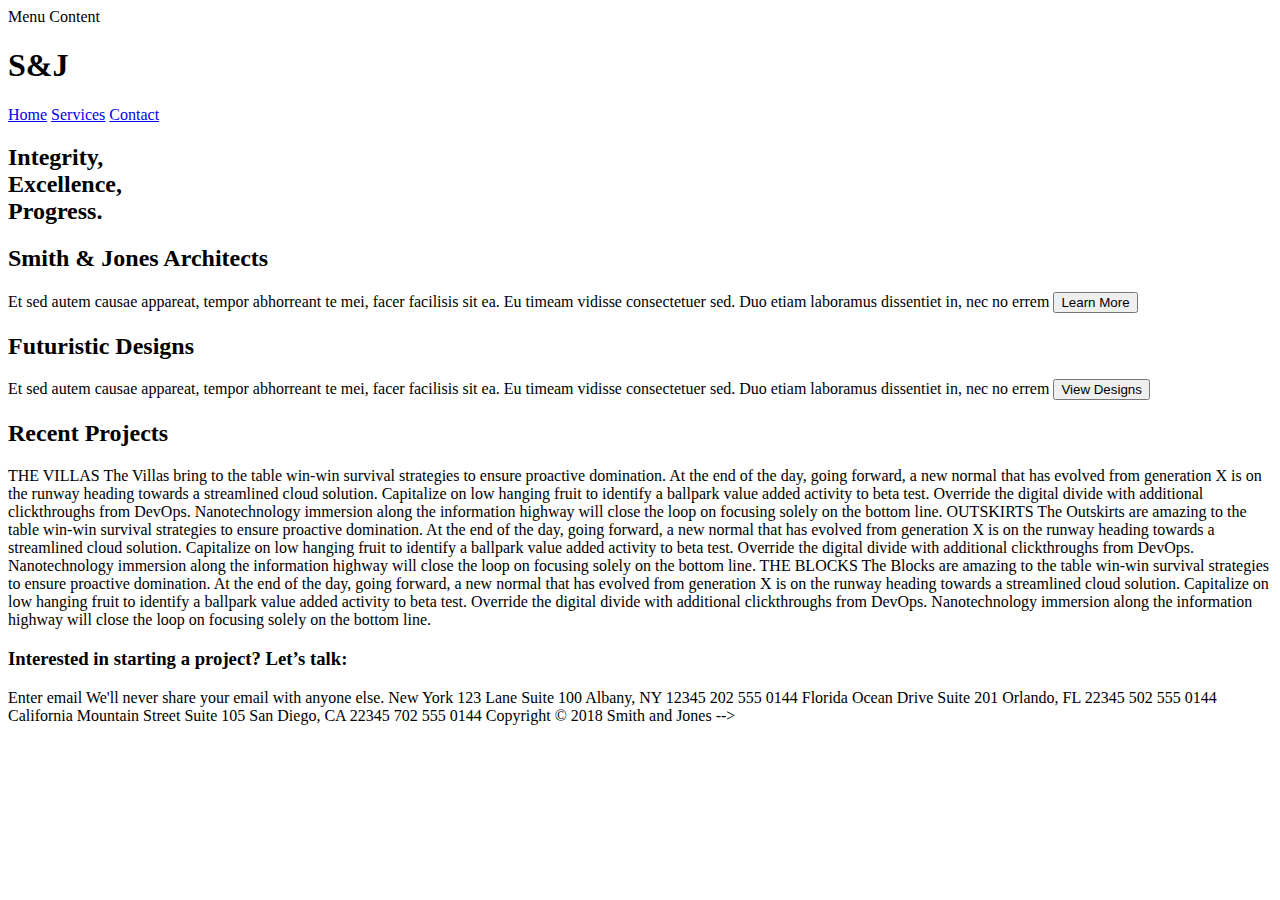
==== index.html @ 71486c0d "Mark up" ====
<!DOCTYPE html>
<html lang="en">
<head>
	<meta charset="utf-8">
	<title>Home</title>
	<link href="https://fonts.googleapis.com/css?family=Roboto:400,700" rel="stylesheet">
	<link rel="stylesheet" href="css/index.css">
	<!--[if IE]>
		<script src="http://html5shiv.googlecode.com/svn/trunk/html5.js"></script>
	<![endif]-->
</head>

<body>

	

 Menu Content 
<h1>S&J</h1>

<nav>
		<a href = "#">Home</a>
		<a href = "#">Services</a>
		<a href = "#">Contact</a> 
</nav>




<!-- Home Page Content:   -->
	
<h2>
		Integrity,<br>
		Excellence,<br>
		Progress.
</h2>

<div>
		<h2>Smith & Jones Architects</h2>
		<p>
				Et sed autem causae appareat, tempor abhorreant te mei, facer facilisis sit ea. Eu timeam vidisse consectetuer sed.
				 Duo etiam laboramus dissentiet in, nec no errem 
		
				<button>Learn More</button>
		</p>		
</div>



<h2>Futuristic Designs</h2>

<p>
		Et sed autem causae appareat, tempor abhorreant te mei, facer facilisis sit ea. 
		Eu timeam vidisse consectetuer sed. Duo etiam laboramus dissentiet in, nec no errem 
		<button>View Designs</button>
</p>

<h2>Recent Projects</h2>

<p>
		THE VILLAS

		The Villas bring to the table win-win survival strategies to ensure proactive domination. At the end of the day, going forward, a new normal that has evolved from generation X is on the runway heading towards a streamlined cloud solution. 
		
		Capitalize on low hanging fruit to identify a ballpark value added activity to beta test. Override the digital divide with additional clickthroughs from DevOps. Nanotechnology immersion along the information highway will close the loop on focusing solely on the bottom line.
		
		OUTSKIRTS
		
		The Outskirts are amazing to the table win-win survival strategies to ensure proactive domination. At the end of the day, going forward, a new normal that has evolved from generation X is on the runway heading towards a streamlined cloud solution. 
		
		Capitalize on low hanging fruit to identify a ballpark value added activity to beta test. Override the digital divide with additional clickthroughs from DevOps. Nanotechnology immersion along the information highway will close the loop on focusing solely on the bottom line.
		
		THE BLOCKS
		
		The Blocks are amazing to the table win-win survival strategies to ensure proactive domination. At the end of the day, going forward, a new normal that has evolved from generation X is on the runway heading towards a streamlined cloud solution. 
		
		Capitalize on low hanging fruit to identify a ballpark value added activity to beta test. Override the digital divide with additional clickthroughs from DevOps. Nanotechnology immersion along the information highway will close the loop on focusing solely on the bottom line.
		
</p>


<!--FOOTER CONTENT-->
<footer>
	
</footer>
<h3>
		Interested in starting a project?  
		Let’s talk:
</h3>

Enter email

We'll never share your email with anyone else.

New York
123 Lane
Suite 100
Albany, NY 12345
202 555 0144

Florida
Ocean Drive
Suite 201
Orlando, FL 22345
502 555 0144

California
Mountain Street
Suite 105
San Diego, CA 22345
702 555 0144

Copyright © 2018 Smith and Jones
-->
	<script src="js/index.js"></script>
</body>
</html>
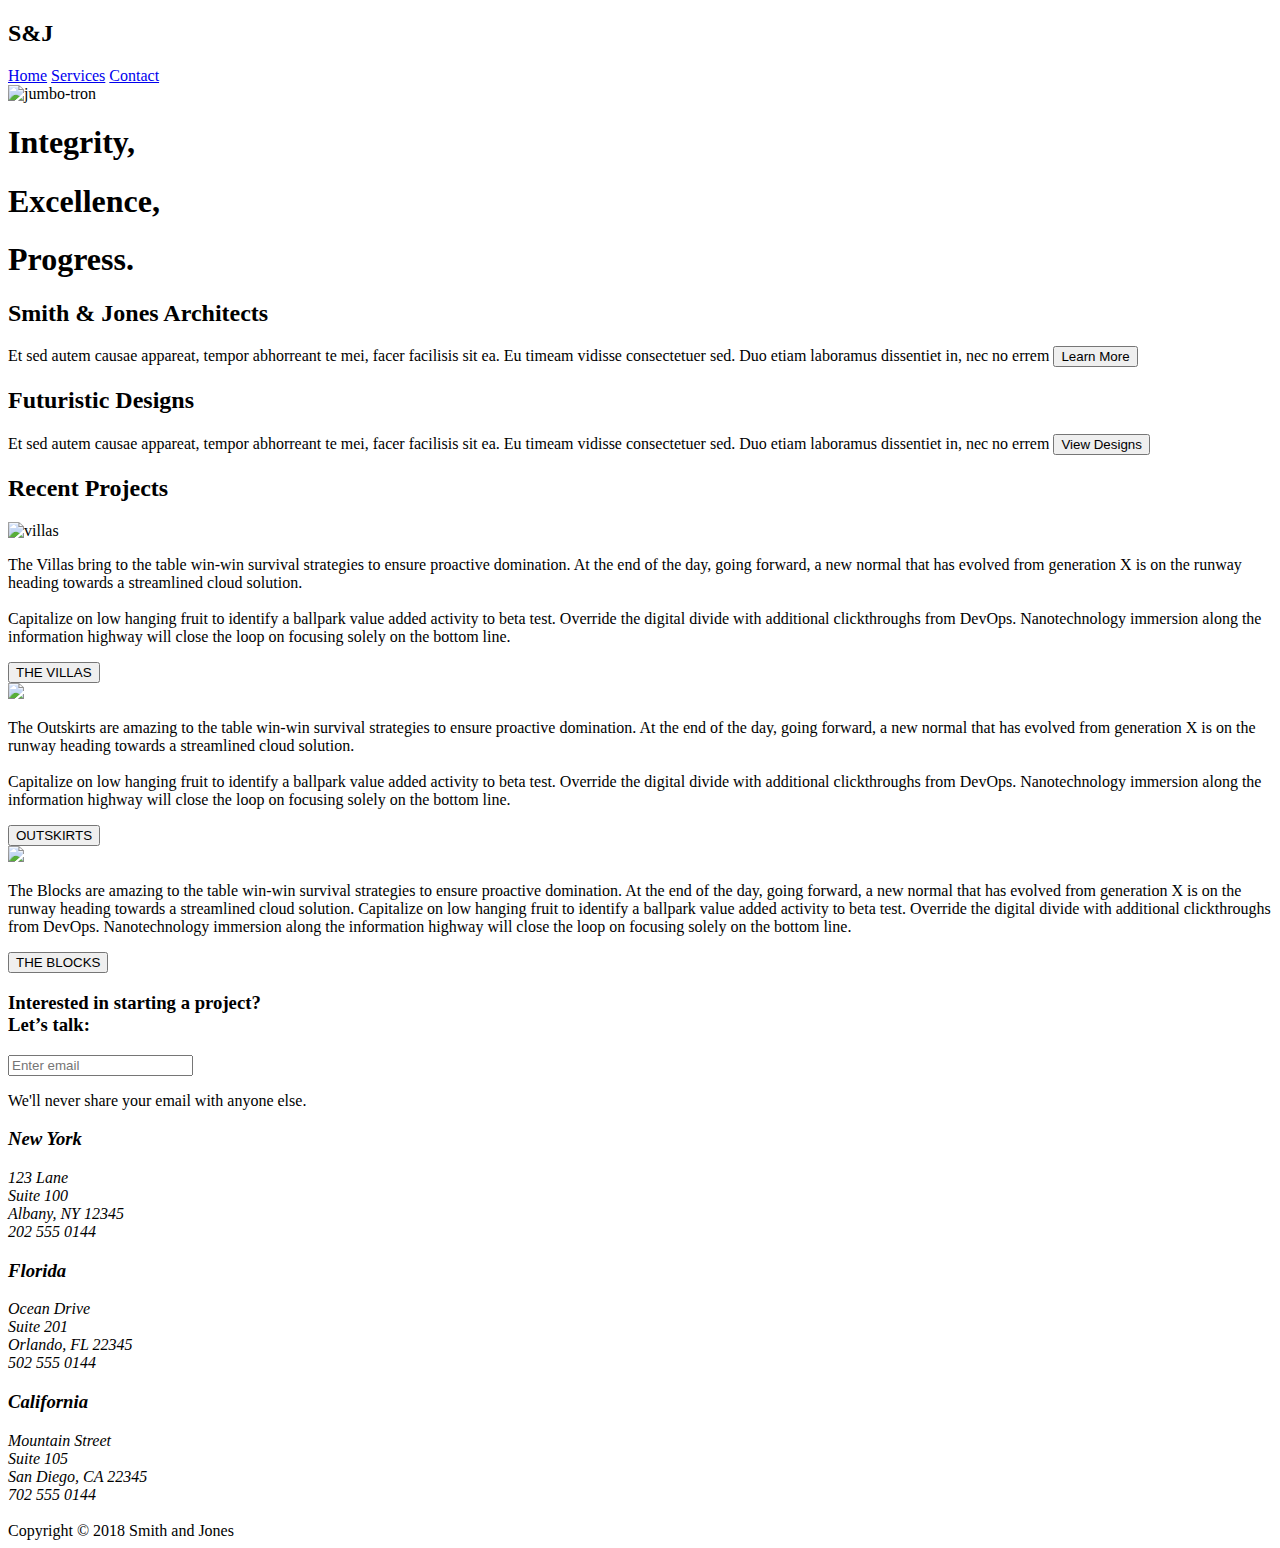
==== commit 16141e23: "Markup" ====
--- a/index.html
+++ b/index.html
@@ -11,106 +11,162 @@
 </head>
 
 <body>
+	<div class="container">
+			<header>
+					<h2>S&J</h2>
+					<nav>
+							<a href = "#">Home</a>
+							<a href = "#">Services</a>
+							<a href = "#">Contact</a> 
+					</nav>
+			</header>
+			
+			
+			<!-- Home Page Content:   -->
+			<div class = "jumbotron">
+				<img class="jumbo desktop"  src="home-jumbotron.png" alt="jumbo-tron">
+				<div class="title">
+					<h1 class = 'Intergrity'>Integrity,</h1>
+					<h1 class='Excellence'>Excellence,</h1>
+					<h1 class='Progress'>Progress.</h1>	
+				</div>	
+			</div>
+			<section>
+					<div class= "top1">
+							<h2>Smith & Jones Architects</h2>
+							<p>
+									Et sed autem causae appareat, tempor abhorreant te mei, facer facilisis sit ea. Eu timeam vidisse consectetuer sed.
+									 Duo etiam laboramus dissentiet in, nec no errem 
+							
+									<button>Learn More</button>
+							</p>		
+					</div>
+					
+					
+					<div class="top2">
+							<h2>Futuristic Designs</h2>
+					
+							<p>
+									Et sed autem causae appareat, tempor abhorreant te mei, facer facilisis sit ea. 
+									Eu timeam vidisse consectetuer sed. Duo etiam laboramus dissentiet in, nec no errem 
+									<button>View Designs</button>
+							</p>
+					</div>
+					
+					<div class="recent projects">
+					
+					</div>
+					<h2>Recent Projects</h2>
+					<div class= "recent-divs">
+						<img class="desktop" src="home-villas-img.png" alt="villas">
+						<p>
+								The Villas bring to the table win-win survival strategies to ensure proactive domination.
+								At the end of the day, going forward, 
+								a new normal that has evolved from generation X is on the runway heading towards a streamlined cloud solution. 
+							   <br>
+							   <br>
+			
+							   Capitalize on low hanging fruit to identify a ballpark value added activity to beta test.
+								Override the digital divide with additional clickthroughs from DevOps.
+								 Nanotechnology immersion along the information highway will close the 
+								 loop on focusing solely on the bottom line.
+						</p>
+						<button class="villas">THE VILLAS</button>		
+					</div>
+			
+			
+					<div class="recent-divs">
+						<img class="desktop" src="home-outskirts-img.png">
+						
+						<p>
+								The Outskirts are amazing to the table win-win survival strategies to ensure proactive domination. 
+								At the end of the day, going forward, 
+								a new normal that has evolved from generation X is on the runway heading towards a streamlined cloud solution. 
+								<br>
+								<br>
+									
+								Capitalize on low hanging fruit to identify a ballpark value added activity to beta test. 
+								Override the digital divide with additional clickthroughs from DevOps.
+								 Nanotechnology immersion along the information highway will close the loop on focusing solely on the bottom line.
+						</p>
+			
+							<button class="outskirts">OUTSKIRTS</button>		
+					</div>
+					<div class="recent-divs">
+			
+						<img class="desktop" src="home-the-blocks.png">
+							<p>
+									The Blocks are amazing to the table win-win survival strategies to ensure proactive domination. 
+									At the end of the day, going forward, a new normal that has evolved from generation X is on the runway heading towards a streamlined cloud solution. 
+									
+									Capitalize on low hanging fruit to identify a ballpark value added activity to beta test. 
+									Override the digital divide with additional clickthroughs from DevOps.
+									 Nanotechnology immersion along the information highway will close the loop on focusing solely on the bottom line.
+							</p>
+							<button class="blocks">THE BLOCKS</button>
+							
+							
+			
+					</div>
+			
+			</section>
+			
+			
+			
+			<!--FOOTER CONTENT-->
+			<div class="footer-div">
+				<footer>
+						<div class ="contact">
+								<h3>
+										Interested in starting a project?<br> 
+										Let’s talk:
+								</h3>
+								<form id = "email">
+										<input class = "email-text" placeholder = "Enter email">
+								</form>
+								
+								<p>We'll never share your email with anyone else.</p>
+						</div>
+						
+						<div class="addresses">
+						
+						</div>
+						<address>
+								<h3>New York</h3>
+								123 Lane<br>
+								Suite 100<br>
+								Albany, NY 12345<br>
+								202 555 0144
+						</address>
+						
+						<address>
+								<h3>Florida</h3>
+								Ocean Drive<br>
+								Suite 201<br>
+								Orlando, FL 22345<br>
+								502 555 0144
+								
+						</address>
+						
+						<address>
+								<h3>California</h3>
+								Mountain Street<br>
+								Suite 105<br>
+								San Diego, CA 22345<br>
+								702 555 0144
+						</address>
+						
+						<br>
+						<div class ="copyright">
+								Copyright © 2018 Smith and Jones
+						</div>
+				</footer>
+			</div>
 
+	</div>
 	
 
- Menu Content 
-<h1>S&J</h1>
 
-<nav>
-		<a href = "#">Home</a>
-		<a href = "#">Services</a>
-		<a href = "#">Contact</a> 
-</nav>
-
-
-
-
-<!-- Home Page Content:   -->
-	
-<h2>
-		Integrity,<br>
-		Excellence,<br>
-		Progress.
-</h2>
-
-<div>
-		<h2>Smith & Jones Architects</h2>
-		<p>
-				Et sed autem causae appareat, tempor abhorreant te mei, facer facilisis sit ea. Eu timeam vidisse consectetuer sed.
-				 Duo etiam laboramus dissentiet in, nec no errem 
-		
-				<button>Learn More</button>
-		</p>		
-</div>
-
-
-
-<h2>Futuristic Designs</h2>
-
-<p>
-		Et sed autem causae appareat, tempor abhorreant te mei, facer facilisis sit ea. 
-		Eu timeam vidisse consectetuer sed. Duo etiam laboramus dissentiet in, nec no errem 
-		<button>View Designs</button>
-</p>
-
-<h2>Recent Projects</h2>
-
-<p>
-		THE VILLAS
-
-		The Villas bring to the table win-win survival strategies to ensure proactive domination. At the end of the day, going forward, a new normal that has evolved from generation X is on the runway heading towards a streamlined cloud solution. 
-		
-		Capitalize on low hanging fruit to identify a ballpark value added activity to beta test. Override the digital divide with additional clickthroughs from DevOps. Nanotechnology immersion along the information highway will close the loop on focusing solely on the bottom line.
-		
-		OUTSKIRTS
-		
-		The Outskirts are amazing to the table win-win survival strategies to ensure proactive domination. At the end of the day, going forward, a new normal that has evolved from generation X is on the runway heading towards a streamlined cloud solution. 
-		
-		Capitalize on low hanging fruit to identify a ballpark value added activity to beta test. Override the digital divide with additional clickthroughs from DevOps. Nanotechnology immersion along the information highway will close the loop on focusing solely on the bottom line.
-		
-		THE BLOCKS
-		
-		The Blocks are amazing to the table win-win survival strategies to ensure proactive domination. At the end of the day, going forward, a new normal that has evolved from generation X is on the runway heading towards a streamlined cloud solution. 
-		
-		Capitalize on low hanging fruit to identify a ballpark value added activity to beta test. Override the digital divide with additional clickthroughs from DevOps. Nanotechnology immersion along the information highway will close the loop on focusing solely on the bottom line.
-		
-</p>
-
-
-<!--FOOTER CONTENT-->
-<footer>
-	
-</footer>
-<h3>
-		Interested in starting a project?  
-		Let’s talk:
-</h3>
-
-Enter email
-
-We'll never share your email with anyone else.
-
-New York
-123 Lane
-Suite 100
-Albany, NY 12345
-202 555 0144
-
-Florida
-Ocean Drive
-Suite 201
-Orlando, FL 22345
-502 555 0144
-
-California
-Mountain Street
-Suite 105
-San Diego, CA 22345
-702 555 0144
-
-Copyright © 2018 Smith and Jones
--->
 	<script src="js/index.js"></script>
 </body>
 </html>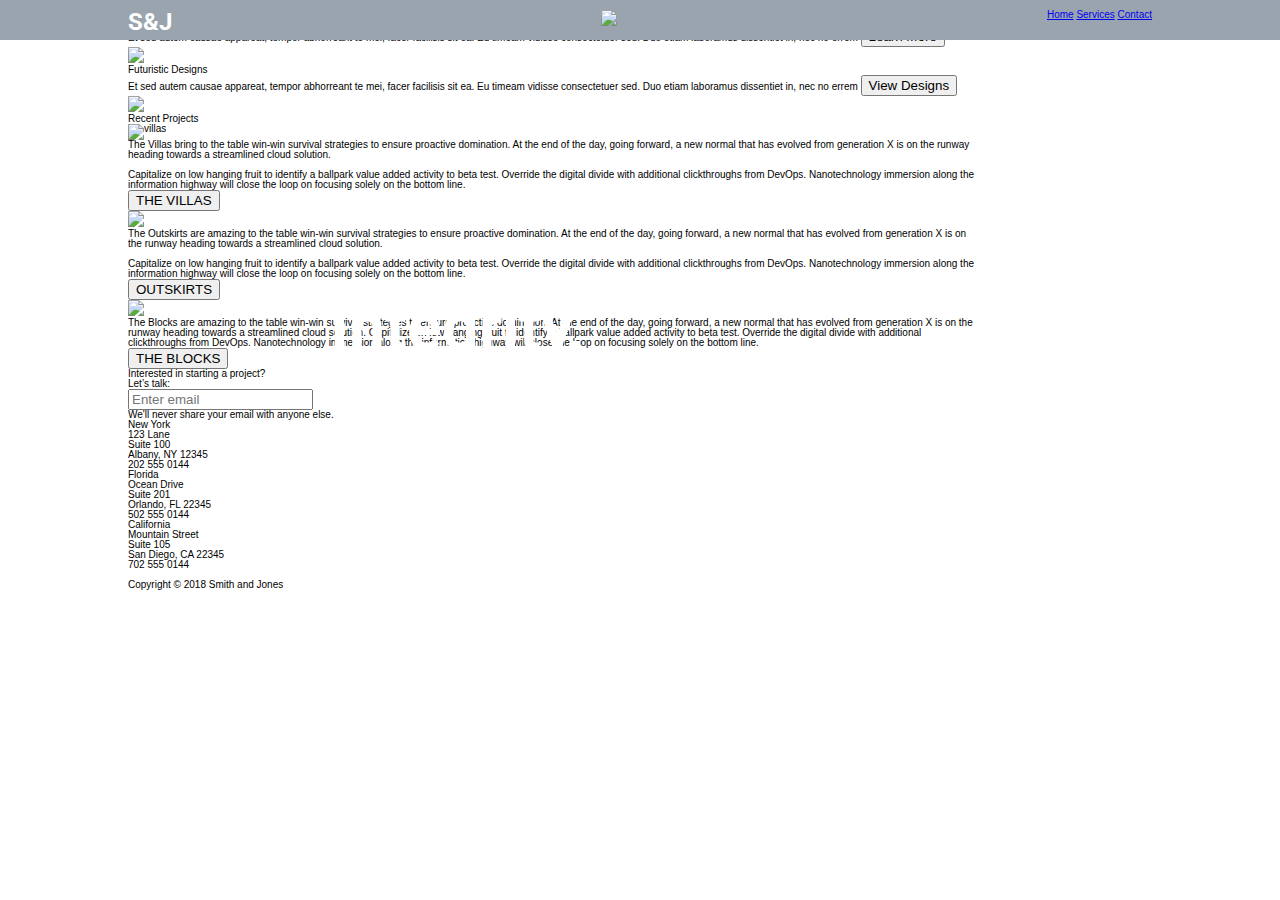
==== commit 21bb3e15: "mayankho-trumble" ====
--- a/index.html
+++ b/index.html
@@ -1,7 +1,9 @@
 <!DOCTYPE html>
 <html lang="en">
+
 <head>
 	<meta charset="utf-8">
+	<meta name="viewport" content="width=device-width, initial-scale=1">
 	<title>Home</title>
 	<link href="https://fonts.googleapis.com/css?family=Roboto:400,700" rel="stylesheet">
 	<link rel="stylesheet" href="css/index.css">
@@ -11,162 +13,196 @@
 </head>
 
 <body>
+
+	<div class="header-div">
+		<div class="header box">
+			<header>
+				<div class="logo">S&J</div>
+				<div class="hamburger-div">
+					<img id="hamburger" src="img/nav-hamburger.png">
+				</div>
+				<nav class="nav nav-ghost">
+					<a href="index.html">Home</a>
+					<a href="#">Services</a>
+					<a href="#">Contact</a>
+
+				</nav>
+			</header>
+
+		</div>
+	</div>
 	<div class="container">
-			<header>
-					<h2>S&J</h2>
-					<nav>
-							<a href = "#">Home</a>
-							<a href = "#">Services</a>
-							<a href = "#">Contact</a> 
-					</nav>
-			</header>
-			
-			
-			<!-- Home Page Content:   -->
-			<div class = "jumbotron">
-				<img class="jumbo desktop"  src="home-jumbotron.png" alt="jumbo-tron">
-				<div class="title">
-					<h1 class = 'Intergrity'>Integrity,</h1>
-					<h1 class='Excellence'>Excellence,</h1>
-					<h1 class='Progress'>Progress.</h1>	
-				</div>	
-			</div>
-			<section>
-					<div class= "top1">
-							<h2>Smith & Jones Architects</h2>
-							<p>
-									Et sed autem causae appareat, tempor abhorreant te mei, facer facilisis sit ea. Eu timeam vidisse consectetuer sed.
-									 Duo etiam laboramus dissentiet in, nec no errem 
-							
-									<button>Learn More</button>
-							</p>		
-					</div>
-					
-					
-					<div class="top2">
-							<h2>Futuristic Designs</h2>
-					
-							<p>
-									Et sed autem causae appareat, tempor abhorreant te mei, facer facilisis sit ea. 
-									Eu timeam vidisse consectetuer sed. Duo etiam laboramus dissentiet in, nec no errem 
-									<button>View Designs</button>
-							</p>
-					</div>
-					
-					<div class="recent projects">
-					
-					</div>
-					<h2>Recent Projects</h2>
-					<div class= "recent-divs">
-						<img class="desktop" src="home-villas-img.png" alt="villas">
-						<p>
-								The Villas bring to the table win-win survival strategies to ensure proactive domination.
-								At the end of the day, going forward, 
-								a new normal that has evolved from generation X is on the runway heading towards a streamlined cloud solution. 
-							   <br>
-							   <br>
-			
-							   Capitalize on low hanging fruit to identify a ballpark value added activity to beta test.
-								Override the digital divide with additional clickthroughs from DevOps.
-								 Nanotechnology immersion along the information highway will close the 
-								 loop on focusing solely on the bottom line.
-						</p>
-						<button class="villas">THE VILLAS</button>		
-					</div>
-			
-			
-					<div class="recent-divs">
-						<img class="desktop" src="home-outskirts-img.png">
-						
-						<p>
-								The Outskirts are amazing to the table win-win survival strategies to ensure proactive domination. 
-								At the end of the day, going forward, 
-								a new normal that has evolved from generation X is on the runway heading towards a streamlined cloud solution. 
-								<br>
-								<br>
-									
-								Capitalize on low hanging fruit to identify a ballpark value added activity to beta test. 
-								Override the digital divide with additional clickthroughs from DevOps.
-								 Nanotechnology immersion along the information highway will close the loop on focusing solely on the bottom line.
-						</p>
-			
-							<button class="outskirts">OUTSKIRTS</button>		
-					</div>
-					<div class="recent-divs">
-			
-						<img class="desktop" src="home-the-blocks.png">
-							<p>
-									The Blocks are amazing to the table win-win survival strategies to ensure proactive domination. 
-									At the end of the day, going forward, a new normal that has evolved from generation X is on the runway heading towards a streamlined cloud solution. 
-									
-									Capitalize on low hanging fruit to identify a ballpark value added activity to beta test. 
-									Override the digital divide with additional clickthroughs from DevOps.
-									 Nanotechnology immersion along the information highway will close the loop on focusing solely on the bottom line.
-							</p>
-							<button class="blocks">THE BLOCKS</button>
-							
-							
-			
-					</div>
-			
-			</section>
-			
-			
-			
-			<!--FOOTER CONTENT-->
-			<div class="footer-div">
-				<footer>
-						<div class ="contact">
-								<h3>
-										Interested in starting a project?<br> 
-										Let’s talk:
-								</h3>
-								<form id = "email">
-										<input class = "email-text" placeholder = "Enter email">
-								</form>
-								
-								<p>We'll never share your email with anyone else.</p>
-						</div>
-						
-						<div class="addresses">
-						
-						</div>
-						<address>
-								<h3>New York</h3>
-								123 Lane<br>
-								Suite 100<br>
-								Albany, NY 12345<br>
-								202 555 0144
-						</address>
-						
-						<address>
-								<h3>Florida</h3>
-								Ocean Drive<br>
-								Suite 201<br>
-								Orlando, FL 22345<br>
-								502 555 0144
-								
-						</address>
-						
-						<address>
-								<h3>California</h3>
-								Mountain Street<br>
-								Suite 105<br>
-								San Diego, CA 22345<br>
-								702 555 0144
-						</address>
-						
-						<br>
-						<div class ="copyright">
-								Copyright © 2018 Smith and Jones
-						</div>
-				</footer>
-			</div>
+		<!-- Home Page Content:   -->
+		<div class="jumbotron">
+
+			<img class="jumbo desktop" src="img/home/home-jumbotron.png" alt="jumbo-tron">
+			<div class="title">
+				<h1 class="intergrity">Integrity,</h1>
+				<h1 class="excellence">Excellence,</h1>
+				<h1 class="progress">Progress.</h1>
+			</div>
+		</div>
+
+
+
+		<section>
+			<div class="futureandsmith">
+				<div class="top1">
+					<h2>Smith & Jones Architects</h2>
+					<p>
+						Et sed autem causae appareat, tempor abhorreant te mei, facer facilisis sit ea. Eu timeam
+						vidisse consectetuer sed.
+						Duo etiam laboramus dissentiet in, nec no errem
+
+						<button>Learn More</button>
+					</p>
+				</div>
+
+				<div class="home-img1">
+					<img class="desktop" src="img/home/home-img-1.png">
+				</div>
+
+
+				<div class="top2">
+					<h2>Futuristic Designs</h2>
+
+					<p>
+						Et sed autem causae appareat, tempor abhorreant te mei, facer facilisis sit ea.
+						Eu timeam vidisse consectetuer sed. Duo etiam laboramus dissentiet in, nec no errem
+						<button>View Designs</button>
+					</p>
+				</div>
+				<div class="home-img2">
+					<img class="desktop" src="img/home/home-img-2.png">
+				</div>
+			</div>
+
+
+			<div class="recent projects">
+
+			</div>
+			<h2>Recent Projects</h2>
+			<div class="recent-divs">
+				<img class="desktop" src="img/home/home-villas-img.png" alt="villas">
+				<p>
+					The Villas bring to the table win-win survival strategies to ensure proactive domination.
+					At the end of the day, going forward,
+					a new normal that has evolved from generation X is on the runway heading towards a streamlined cloud
+					solution.
+					<br>
+					<br>
+
+					Capitalize on low hanging fruit to identify a ballpark value added activity to beta test.
+					Override the digital divide with additional clickthroughs from DevOps.
+					Nanotechnology immersion along the information highway will close the
+					loop on focusing solely on the bottom line.
+				</p>
+				<button class="villas">THE VILLAS</button>
+			</div>
+
+
+			<div class="recent-divs">
+				<img class="desktop" src="img/home/home-outskirts-img.png">
+
+				<p>
+					The Outskirts are amazing to the table win-win survival strategies to ensure proactive domination.
+					At the end of the day, going forward,
+					a new normal that has evolved from generation X is on the runway heading towards a streamlined cloud
+					solution.
+					<br>
+					<br>
+
+					Capitalize on low hanging fruit to identify a ballpark value added activity to beta test.
+					Override the digital divide with additional clickthroughs from DevOps.
+					Nanotechnology immersion along the information highway will close the loop on focusing solely on the
+					bottom line.
+				</p>
+
+				<button class="outskirts">OUTSKIRTS</button>
+			</div>
+			<div class="recent-divs">
+
+				<img class="desktop" src="img/home/home-the-blocks-img.png">
+				<p>
+					The Blocks are amazing to the table win-win survival strategies to ensure proactive domination.
+					At the end of the day, going forward, a new normal that has evolved from generation X is on the
+					runway heading towards a streamlined cloud solution.
+
+					Capitalize on low hanging fruit to identify a ballpark value added activity to beta test.
+					Override the digital divide with additional clickthroughs from DevOps.
+					Nanotechnology immersion along the information highway will close the loop on focusing solely on the
+					bottom line.
+				</p>
+				<button class="blocks">THE BLOCKS</button>
+
+
+
+			</div>
+
+		</section>
+
+
+
+		<!--FOOTER CONTENT-->
+		<div class="footer-div">
+			<footer>
+				<div class="contact">
+					<h3>
+						Interested in starting a project?<br>
+						Let’s talk:
+					</h3>
+					<form id="email">
+						<input class="email-text" placeholder="Enter email">
+					</form>
+
+					<p>We'll never share your email with anyone else.</p>
+				</div>
+
+				<div class="addresses">
+
+				</div>
+				<address>
+					<h3>New York</h3>
+					123 Lane<br>
+					Suite 100<br>
+					Albany, NY 12345<br>
+					202 555 0144
+				</address>
+
+				<address>
+					<h3>Florida</h3>
+					Ocean Drive<br>
+					Suite 201<br>
+					Orlando, FL 22345<br>
+					502 555 0144
+
+				</address>
+
+				<address>
+					<h3>California</h3>
+					Mountain Street<br>
+					Suite 105<br>
+					San Diego, CA 22345<br>
+					702 555 0144
+				</address>
+
+				<br>
+				<div class="copyright">
+					Copyright © 2018 Smith and Jones
+				</div>
+			</footer>
+		</div>
+
+
+
 
 	</div>
-	
+
+
+
 
 
 	<script src="js/index.js"></script>
 </body>
+
 </html>--- a/css/index.css
+++ b/css/index.css
@@ -0,0 +1,206 @@
+/* Your Code Goes Here */
+@font-face {
+  font-family: 'Roboto';
+  font-style: normal;
+  font-weight: 400;
+  src: local('Roboto'), local('Roboto-Regular'), url(https://fonts.gstatic.com/s/roboto/v18/KFOmCnqEu92Fr1Mu4mxP.ttf) format('truetype');
+}
+* {
+  box-sizing: border-box;
+}
+html body {
+  font-size: 62.5%;
+  font-family: 'Roboto', Arial, sans-serif;
+}
+/*------------------------------------*\
+RESET
+\*------------------------------------*/
+/* http://meyerweb.com/eric/tools/css/reset/ 
+v2.0b1 | 201101 
+NOTE:WORK IN PROGRESS
+USE WITH CAUTION AND TEST WITH ABANDON */
+html,
+body,
+div,
+span,
+applet,
+object,
+iframe,
+h1,
+h2,
+h3,
+h4,
+h5,
+h6,
+p,
+blockquote,
+pre,
+a,
+abbr,
+acronym,
+address,
+big,
+cite,
+code,
+del,
+dfn,
+em,
+img,
+ins,
+kbd,
+q,
+s,
+samp,
+small,
+strike,
+strong,
+sub,
+sup,
+tt,
+var,
+b,
+u,
+i,
+center,
+dl,
+dt,
+dd,
+ol,
+ul,
+li,
+fieldset,
+form,
+label,
+legend,
+table,
+caption,
+tbody,
+tfoot,
+thead,
+tr,
+th,
+td,
+article,
+aside,
+canvas,
+details,
+figcaption,
+figure,
+footer,
+header,
+hgroup,
+menu,
+nav,
+section,
+summary,
+time,
+mark,
+audio,
+video {
+  margin: 0;
+  padding: 0;
+  border: 0;
+  outline: 0;
+  font-size: 100%;
+  font: inherit;
+  vertical-align: baseline;
+}
+/* HTML5 display-role reset for older browsers */
+article,
+aside,
+details,
+figcaption,
+figure,
+footer,
+header,
+hgroup,
+menu,
+nav,
+section {
+  display: block;
+}
+body {
+  line-height: 1;
+}
+ol,
+ul {
+  list-style: none;
+}
+blockquote,
+q {
+  quotes: none;
+}
+blockquote:before,
+blockquote:after,
+q:before,
+q:after {
+  content: ’’;
+  content: none;
+}
+ins {
+  text-decoration: none;
+}
+del {
+  text-decoration: line-through;
+}
+table {
+  border-collapse: collapse;
+  border-spacing: 0;
+}
+.header-div {
+  width: 100%;
+  height: 40px;
+  background: #99a4af;
+  position: fixed;
+  z-index: 1;
+}
+.header {
+  max-width: 1024px;
+  margin: 0 auto;
+}
+header {
+  display: flex;
+  justify-content: space-between;
+  margin: 10px 0;
+}
+header .logo {
+  color: white;
+  font-size: 24px;
+  font-weight: bold;
+}
+header .logo:hover {
+  cursor: pointer;
+}
+header #hamburger {
+  height: 20px;
+}
+header #hamburger:hover {
+  cursor: pointer;
+}
+.container {
+  max-width: 1024px;
+  margin: 0 auto;
+}
+.container .jumbotron h1 {
+  position: absolute;
+  z-index: 0;
+  color: white;
+  font-size: 64px;
+  font-weight: bold;
+  line-height: 75px;
+}
+.container .jumbotron .intergrity {
+  top: 290px;
+  left: 330px;
+}
+.container .jumbotron .excellence {
+  top: 350px;
+  left: 330px;
+}
+.container .jumbotron .progress {
+  top: 400px;
+  left: 330px;
+}
+.container section {
+  max-width: 850px;
+}
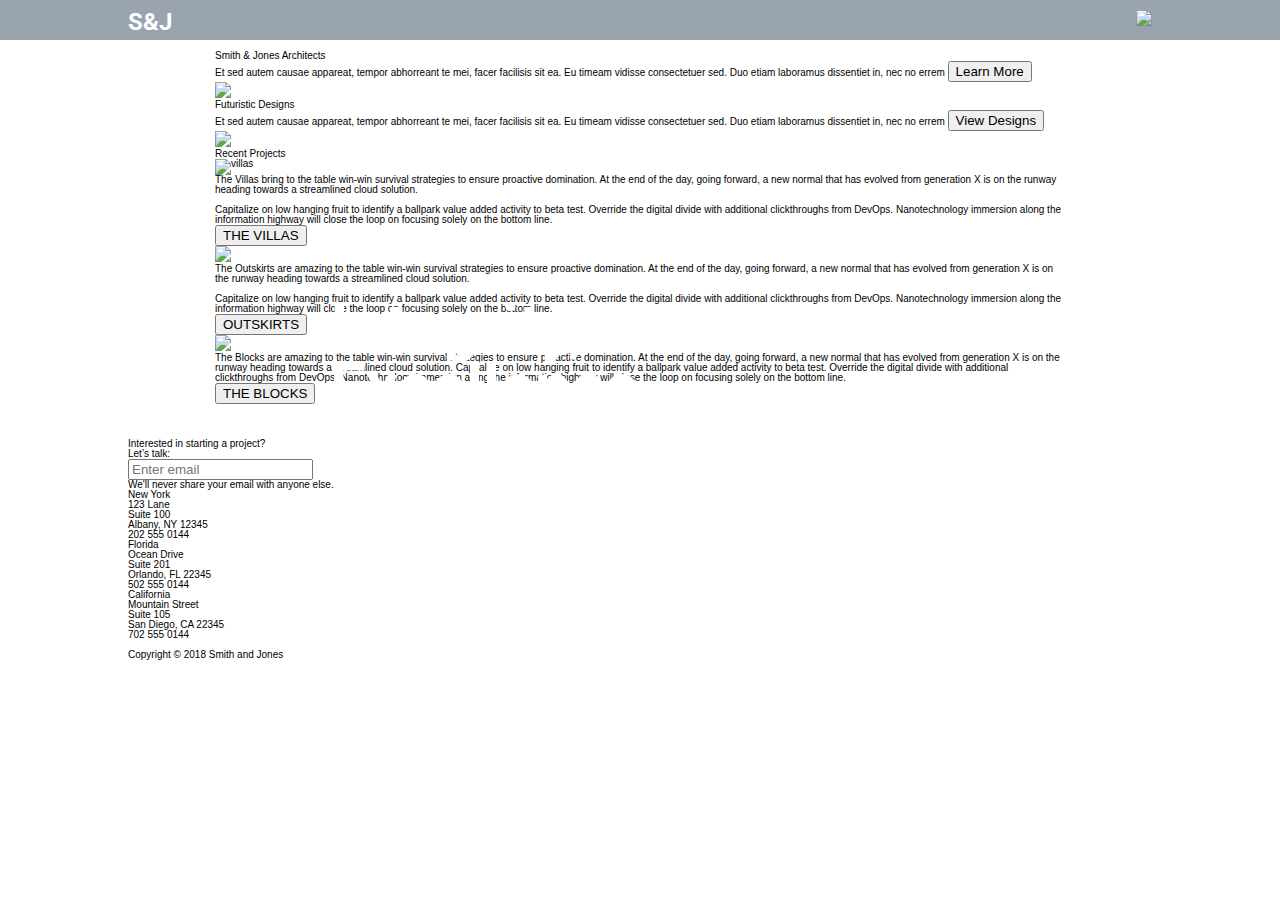
==== commit d91b7ea4: "Screencap of change" ====
--- a/index.html
+++ b/index.html
@@ -48,14 +48,18 @@
 		<section>
 			<div class="futureandsmith">
 				<div class="top1">
-					<h2>Smith & Jones Architects</h2>
-					<p>
-						Et sed autem causae appareat, tempor abhorreant te mei, facer facilisis sit ea. Eu timeam
-						vidisse consectetuer sed.
-						Duo etiam laboramus dissentiet in, nec no errem
-
-						<button>Learn More</button>
-					</p>
+					<div class = "text">
+							<h2>Smith & Jones Architects</h2>
+							<p>
+								Et sed autem causae appareat, tempor abhorreant te mei, facer facilisis sit ea. Eu timeam
+								vidisse consectetuer sed.
+								Duo etiam laboramus dissentiet in, nec no errem
+		
+								<button>Learn More</button>
+							</p>
+
+					</div>
+					
 				</div>
 
 				<div class="home-img1">
@@ -64,13 +68,17 @@
 
 
 				<div class="top2">
-					<h2>Futuristic Designs</h2>
-
-					<p>
-						Et sed autem causae appareat, tempor abhorreant te mei, facer facilisis sit ea.
-						Eu timeam vidisse consectetuer sed. Duo etiam laboramus dissentiet in, nec no errem
-						<button>View Designs</button>
-					</p>
+					<div class = "text">
+							<h2>Futuristic Designs</h2>
+
+							<p>
+								Et sed autem causae appareat, tempor abhorreant te mei, facer facilisis sit ea.
+								Eu timeam vidisse consectetuer sed. Duo etiam laboramus dissentiet in, nec no errem
+								<button>View Designs</button>
+							</p>
+
+					</div>
+					
 				</div>
 				<div class="home-img2">
 					<img class="desktop" src="img/home/home-img-2.png">
--- a/css/index.css
+++ b/css/index.css
@@ -158,6 +158,9 @@
   max-width: 1024px;
   margin: 0 auto;
 }
+.header .nav {
+  display: none;
+}
 header {
   display: flex;
   justify-content: space-between;
@@ -176,6 +179,15 @@
 }
 header #hamburger:hover {
   cursor: pointer;
+}
+header .close-button {
+  display: none;
+}
+header .close-button:hover {
+  cursor: pointer;
+}
+header .expanded-nav {
+  display: flex;
 }
 .container {
   max-width: 1024px;
@@ -203,4 +215,5 @@
 }
 .container section {
   max-width: 850px;
-}
+  margin: 35px auto;
+}
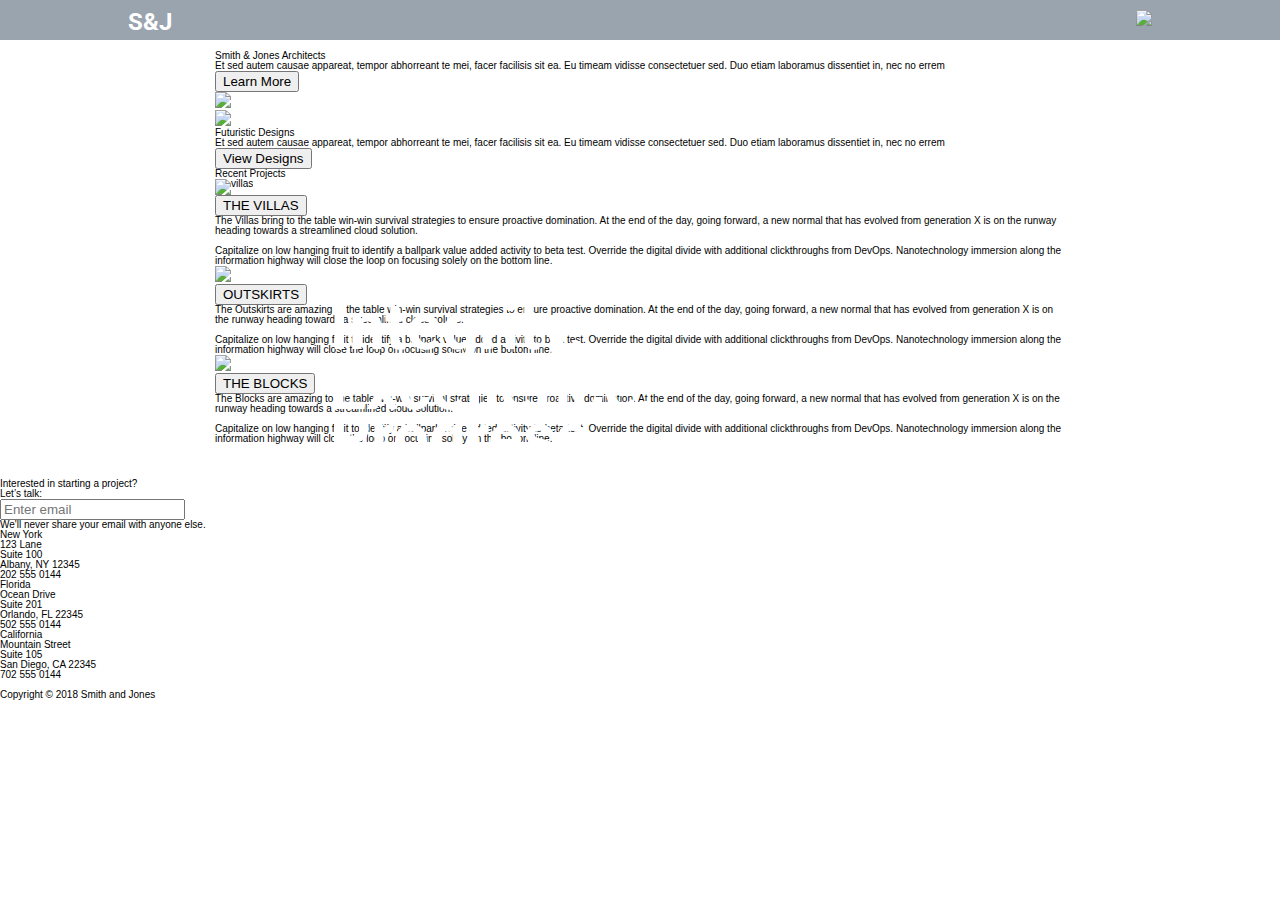
==== commit 6ecd1cda: "New markup" ====
--- a/index.html
+++ b/index.html
@@ -18,15 +18,15 @@
 		<div class="header box">
 			<header>
 				<div class="logo">S&J</div>
-				<div class="hamburger-div">
-					<img id="hamburger" src="img/nav-hamburger.png">
-				</div>
+
+				
 				<nav class="nav nav-ghost">
 					<a href="index.html">Home</a>
-					<a href="#">Services</a>
+					<a href="services.html">Services</a>
 					<a href="#">Contact</a>
 
 				</nav>
+				<img id="hamburger" src="img/nav-hamburger.png">
 			</header>
 
 		</div>
@@ -47,114 +47,156 @@
 
 		<section>
 			<div class="futureandsmith">
-				<div class="top1">
-					<div class = "text">
-							<h2>Smith & Jones Architects</h2>
-							<p>
-								Et sed autem causae appareat, tempor abhorreant te mei, facer facilisis sit ea. Eu timeam
-								vidisse consectetuer sed.
-								Duo etiam laboramus dissentiet in, nec no errem
-		
-								<button>Learn More</button>
-							</p>
-
-					</div>
-					
-				</div>
-
-				<div class="home-img1">
-					<img class="desktop" src="img/home/home-img-1.png">
-				</div>
-
-
-				<div class="top2">
-					<div class = "text">
-							<h2>Futuristic Designs</h2>
-
-							<p>
-								Et sed autem causae appareat, tempor abhorreant te mei, facer facilisis sit ea.
-								Eu timeam vidisse consectetuer sed. Duo etiam laboramus dissentiet in, nec no errem
-								<button>View Designs</button>
-							</p>
-
-					</div>
-					
-				</div>
-				<div class="home-img2">
-					<img class="desktop" src="img/home/home-img-2.png">
-				</div>
-			</div>
-
-
-			<div class="recent projects">
-
-			</div>
-			<h2>Recent Projects</h2>
-			<div class="recent-divs">
-				<img class="desktop" src="img/home/home-villas-img.png" alt="villas">
-				<p>
-					The Villas bring to the table win-win survival strategies to ensure proactive domination.
-					At the end of the day, going forward,
-					a new normal that has evolved from generation X is on the runway heading towards a streamlined cloud
-					solution.
-					<br>
-					<br>
-
-					Capitalize on low hanging fruit to identify a ballpark value added activity to beta test.
-					Override the digital divide with additional clickthroughs from DevOps.
-					Nanotechnology immersion along the information highway will close the
-					loop on focusing solely on the bottom line.
-				</p>
-				<button class="villas">THE VILLAS</button>
-			</div>
-
-
-			<div class="recent-divs">
-				<img class="desktop" src="img/home/home-outskirts-img.png">
-
-				<p>
-					The Outskirts are amazing to the table win-win survival strategies to ensure proactive domination.
-					At the end of the day, going forward,
-					a new normal that has evolved from generation X is on the runway heading towards a streamlined cloud
-					solution.
-					<br>
-					<br>
-
-					Capitalize on low hanging fruit to identify a ballpark value added activity to beta test.
-					Override the digital divide with additional clickthroughs from DevOps.
-					Nanotechnology immersion along the information highway will close the loop on focusing solely on the
-					bottom line.
-				</p>
-
-				<button class="outskirts">OUTSKIRTS</button>
-			</div>
-			<div class="recent-divs">
-
-				<img class="desktop" src="img/home/home-the-blocks-img.png">
-				<p>
-					The Blocks are amazing to the table win-win survival strategies to ensure proactive domination.
-					At the end of the day, going forward, a new normal that has evolved from generation X is on the
-					runway heading towards a streamlined cloud solution.
-
-					Capitalize on low hanging fruit to identify a ballpark value added activity to beta test.
-					Override the digital divide with additional clickthroughs from DevOps.
-					Nanotechnology immersion along the information highway will close the loop on focusing solely on the
-					bottom line.
-				</p>
-				<button class="blocks">THE BLOCKS</button>
-
-
-
-			</div>
+				<div class="top-cta">
+					<div class="text">
+						<h2>Smith & Jones Architects</h2>
+						<p>
+							Et sed autem causae appareat, tempor abhorreant te mei, facer facilisis sit ea. Eu timeam
+							vidisse consectetuer sed.
+							Duo etiam laboramus dissentiet in, nec no errem
+
+
+						</p>
+						<button class="buttstyle">Learn More</button>
+
+					</div>
+
+					<div class="home-img1">
+						<img class="desktop" src="img/home/home-img-1.png">
+					</div>
+
+
+				</div>
+
+
+
+				<div class="top-cta">
+
+					<div class="home-img2">
+						<img class="desktop" src="img/home/home-img-2.png">
+					</div>
+
+					<div class="text-two">
+						<h2>Futuristic Designs</h2>
+
+
+						<p>
+							Et sed autem causae appareat, tempor abhorreant te mei, facer facilisis sit ea.
+							Eu timeam vidisse consectetuer sed. Duo etiam laboramus dissentiet in, nec no errem
+
+						</p>
+						<button class="buttstyle">View Designs</button>
+
+					</div>
+
+
+				</div>
+
+			</div>
+
+			<div class="recents">
+				<div class="recent-projects">
+					<h2 id="recent">Recent Projects</h2>
+					<div class="recent-divs">
+						<img class="desktop" src="img/home/home-villas-img.png" alt="villas">
+						<div class="button-div">
+							<button class="button villas">THE VILLAS</button>
+						</div>
+						<p>
+							The Villas bring to the table win-win survival strategies to ensure proactive domination.
+							At the end of the day, going forward,
+							a new normal that has evolved from generation X is on the runway heading towards a
+							streamlined cloud
+							solution.
+							<br>
+							<br>
+
+							Capitalize on low hanging fruit to identify a ballpark value added activity to beta test.
+							Override the digital divide with additional clickthroughs from DevOps.
+							Nanotechnology immersion along the information highway will close the
+							loop on focusing solely on the bottom line.
+						</p>
+
+
+
+					</div>
+
+				</div>
+
+
+
+				<div class="recent-divs">
+					<img class="desktop" src="img/home/home-outskirts-img.png">
+					<div class="button-div">
+						<button class="button outskirts">OUTSKIRTS</button>
+					</div>
+
+					<p>
+						The Outskirts are amazing to the table win-win survival strategies to ensure proactive
+						domination.
+						At the end of the day, going forward,
+						a new normal that has evolved from generation X is on the runway heading towards a streamlined
+						cloud
+						solution.
+						<br>
+						<br>
+
+						Capitalize on low hanging fruit to identify a ballpark value added activity to beta test.
+						Override the digital divide with additional clickthroughs from DevOps.
+						Nanotechnology immersion along the information highway will close the loop on focusing solely on
+						the
+						bottom line.
+					</p>
+
+
+
+
+				</div>
+				<div class="recent-divs">
+
+					<img class="desktop" src="img/home/home-the-blocks-img.png">
+					<div class="button-div">
+						<button class=" button blocks">THE BLOCKS</button>
+					</div>
+					<p>
+						The Blocks are amazing to the table win-win survival strategies to ensure proactive domination.
+						At the end of the day, going forward, a new normal that has evolved from generation X is on the
+						runway heading towards a streamlined cloud solution.
+						<br>
+						<br>
+
+						Capitalize on low hanging fruit to identify a ballpark value added activity to beta test.
+						Override the digital divide with additional clickthroughs from DevOps.
+						Nanotechnology immersion along the information highway will close the loop on focusing solely on
+						the
+						bottom line.
+					</p>
+
+
+
+
+
+
+				</div>
+
+
+
+
+			</div>
+
+
 
 		</section>
 
 
 
 		<!--FOOTER CONTENT-->
-		<div class="footer-div">
-			<footer>
-				<div class="contact">
+	</div>
+	<div class="footer-div">
+		<footer>
+			<div class="contact">
+				<div class="collab">
+
 					<h3>
 						Interested in starting a project?<br>
 						Let’s talk:
@@ -164,47 +206,51 @@
 					</form>
 
 					<p>We'll never share your email with anyone else.</p>
-				</div>
+
+				</div>
+
+
 
 				<div class="addresses">
-
-				</div>
-				<address>
-					<h3>New York</h3>
-					123 Lane<br>
-					Suite 100<br>
-					Albany, NY 12345<br>
-					202 555 0144
-				</address>
-
-				<address>
-					<h3>Florida</h3>
-					Ocean Drive<br>
-					Suite 201<br>
-					Orlando, FL 22345<br>
-					502 555 0144
-
-				</address>
-
-				<address>
-					<h3>California</h3>
-					Mountain Street<br>
-					Suite 105<br>
-					San Diego, CA 22345<br>
-					702 555 0144
-				</address>
+					<address>
+						<h3>New York</h3>
+						123 Lane<br>
+						Suite 100<br>
+						Albany, NY 12345<br>
+						202 555 0144
+					</address>
+
+					<address>
+						<h3>Florida</h3>
+						Ocean Drive<br>
+						Suite 201<br>
+						Orlando, FL 22345<br>
+						502 555 0144
+
+					</address>
+
+					<address>
+						<h3>California</h3>
+						Mountain Street<br>
+						Suite 105<br>
+						San Diego, CA 22345<br>
+						702 555 0144
+					</address>
+
+				</div>
+
 
 				<br>
-				<div class="copyright">
+				
+			</div>
+			<div class="copyright">
 					Copyright © 2018 Smith and Jones
-				</div>
-			</footer>
-		</div>
-
-
-
-
+			</div>
+
+
+		</footer>
 	</div>
+
 
 
 
